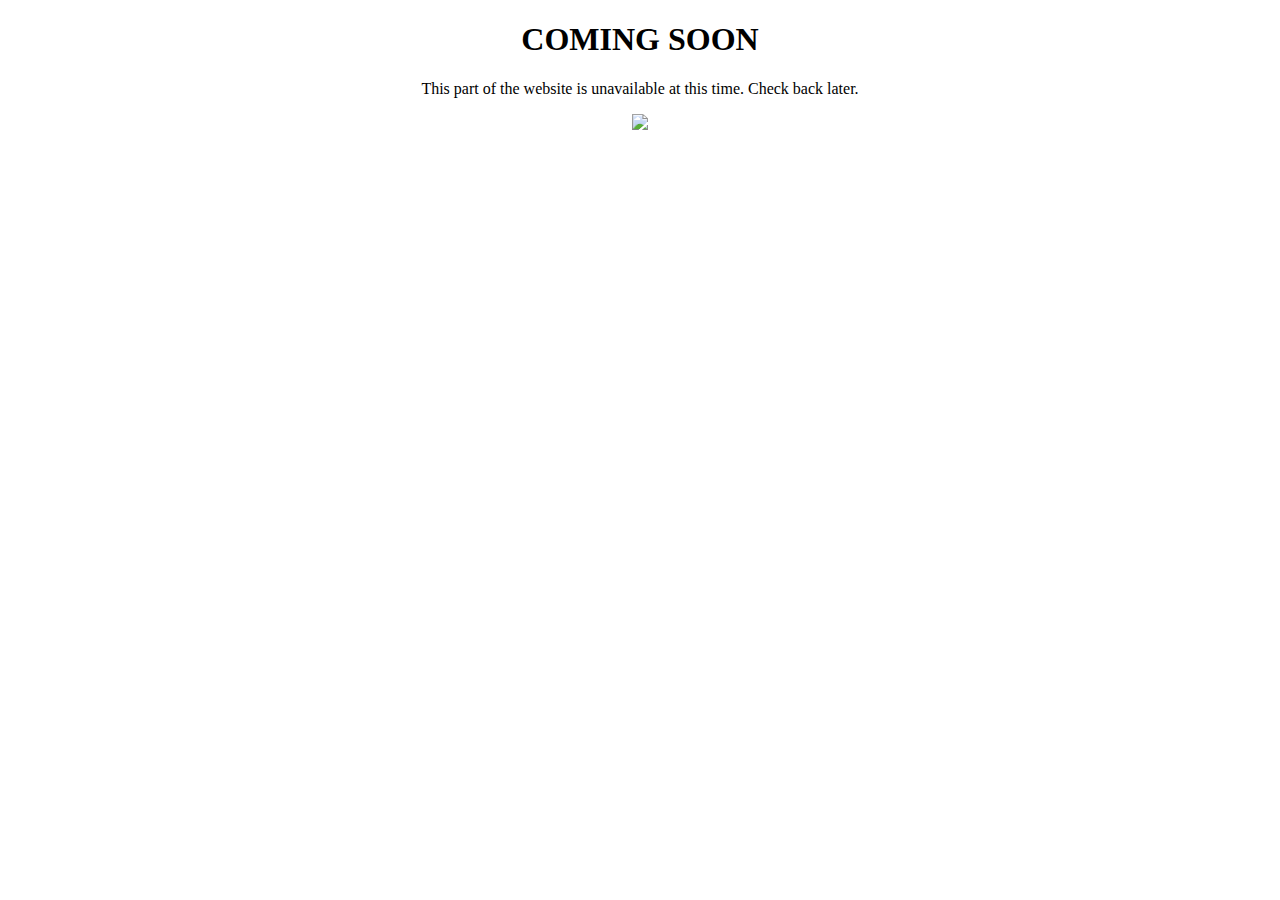
==== LLSC.html @ 50d9da5c "Create LLSC.html" ====
<!DOCTYPE HTML>
<body>
<style>
  body {
  text-align: center;
}
</style>
<h1>COMING SOON</h1>
<p>This part of the website is unavailable at this time.  Check back later.</p>
<img src="https://media.istockphoto.com/illustrations/business-man-shrug-silhouette-with-question-mark-illustration-id92728627?k=6&m=92728627&s=612x612&w=0&h=tg0MrniN4uQQjFCsxHcQGDU6sxUrrHy5gbmsxewbwAY=">
</body>
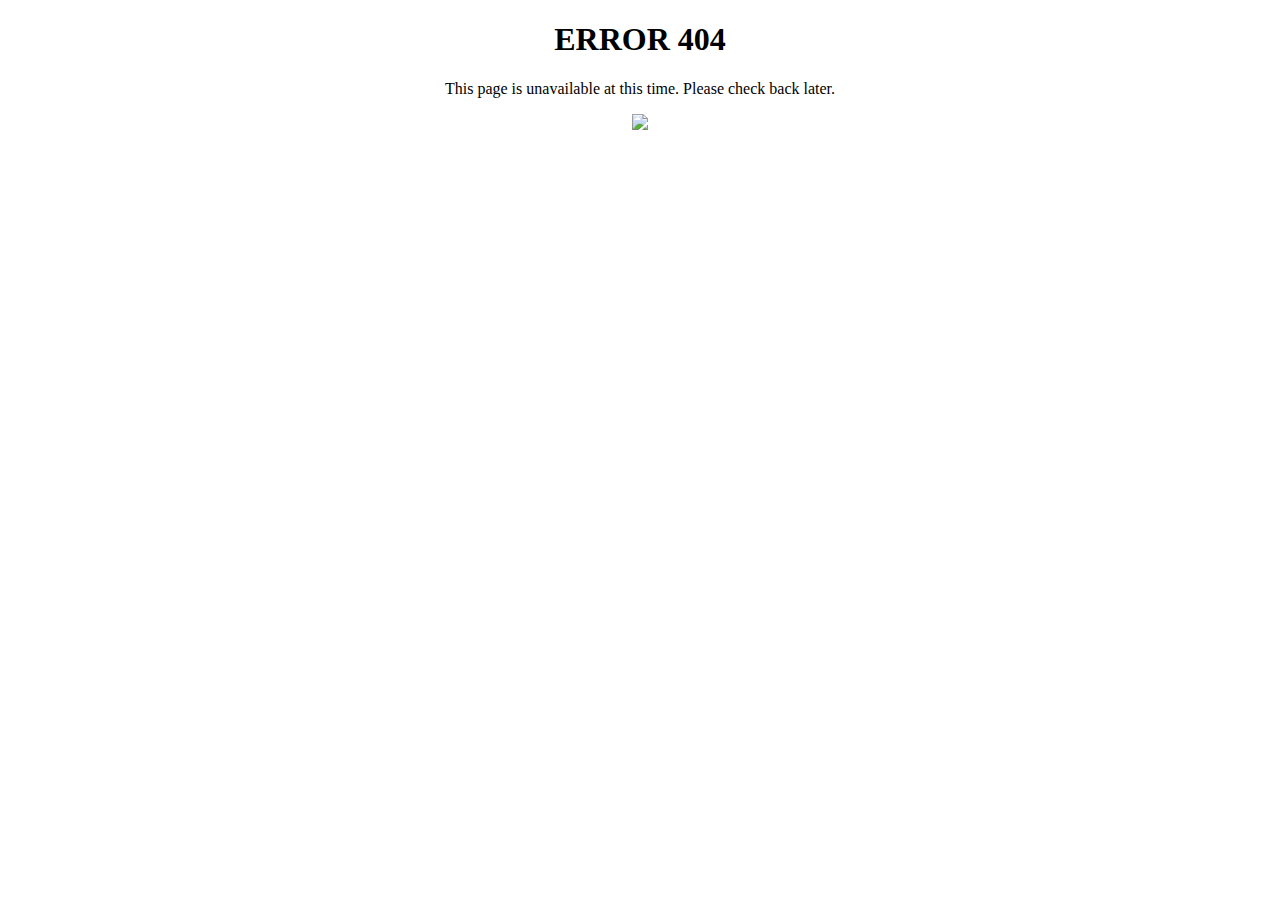
==== commit 9953a5ea: "Update LLSC.html" ====
--- a/LLSC.html
+++ b/LLSC.html
@@ -5,7 +5,7 @@
   text-align: center;
 }
 </style>
-<h1>COMING SOON</h1>
-<p>This part of the website is unavailable at this time.  Check back later.</p>
+<h1>ERROR 404</h1>
+<p>This page is unavailable at this time.  Please check back later.</p>
 <img src="https://media.istockphoto.com/illustrations/business-man-shrug-silhouette-with-question-mark-illustration-id92728627?k=6&m=92728627&s=612x612&w=0&h=tg0MrniN4uQQjFCsxHcQGDU6sxUrrHy5gbmsxewbwAY=">
 </body>
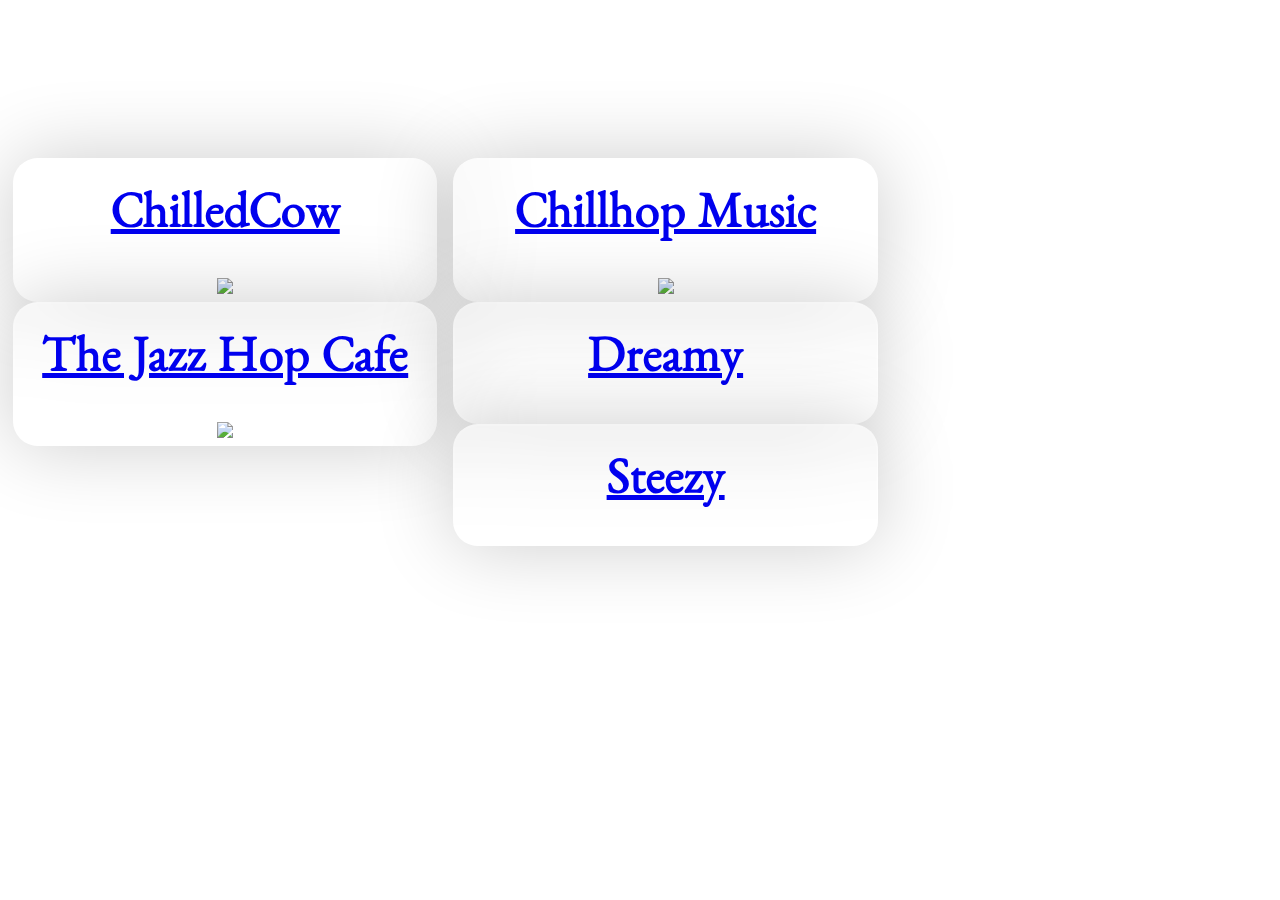
==== commit 39d2921a: "Update LLSC.html" ====
--- a/LLSC.html
+++ b/LLSC.html
@@ -1,11 +1,87 @@
 <!DOCTYPE HTML>
 <body>
+<head><link rel="preconnect" href="https://fonts.gstatic.com"> 
+<link href="https://fonts.googleapis.com/css2?family=Benne&display=swap" rel="stylesheet"></head>
 <style>
   body {
   text-align: center;
+  background-image: url('https://wallpaperaccess.com/full/639668.png');
+ color: white;
+font-family: 'Benne', serif;
+}
+h1 {
+  font-size: 50px;
+}
+p {
+  font-size: 20px;
+}
+.link-btn {
+    background-color: #4CAF50;
+  border: none;
+  color: white;
+  padding: 15px 32px;
+  text-align: center;
+  text-decoration: none;
+  display: inline-block;
+  font-size: 16px;
+  margin: 4px 2px;
+  cursor: pointer;
+}
+.column {
+  float: left;
+  width: 33%;
+  padding: 0 10px;
+}
+.row {margin: 0 -5px;}
+.cardrow {
+  border-radius: 25px;
+  background: rgba(255, 255, 255, 0.2);
+  backdrop-filter: blur(30px);  /* This will produce the blur */
+  border: 2px solid rgba(255, 255, 255, 0.1);
+  box-shadow: 0 0 80px rgba(0, 0, 0, 0.2);
+  overflow: hidden;
+  text-align: center;
+  width: 100%
 }
 </style>
-<h1>ERROR 404</h1>
-<p>This page is unavailable at this time.  Please check back later.</p>
-<img src="https://media.istockphoto.com/illustrations/business-man-shrug-silhouette-with-question-mark-illustration-id92728627?k=6&m=92728627&s=612x612&w=0&h=tg0MrniN4uQQjFCsxHcQGDU6sxUrrHy5gbmsxewbwAY=">
+<h1>SoundCloud</h1>
+<p>Click on the cards of various Lofi artists.</p>
+  <div class="row">
+  <div class="column">
+    <div class="cardrow">
+      <h1><a href="https://soundcloud.com/chilledcow">ChilledCow</h1></a>
+      <img src="https://pbs.twimg.com/profile_images/968940566959534080/65DsfOkq.jpg">
+      </div>
+    </div>
+</div>
+  <div class="row">
+  <div class="column">
+    <div class="cardrow">
+      <h1><a href="https://soundcloud.com/chillhopdotcom">Chillhop Music</h1></a>
+      <img src="https://styles.redditmedia.com/t5_2w0nz/styles/communityIcon_kmfvcg3fkmd41.jpg?width=256&format=pjpg&s=3ac2c21a3deb33167f4d101ddf44cd2b7c60cd9c">
+      </div>
+    </div>
+</div>
+ <div class="row">
+  <div class="column">
+    <div class="cardrow">
+      <h1><a href="https://soundcloud.com/jazzhopcafe">The Jazz Hop Cafe</h1></a>
+      <img src="https://c10.patreonusercontent.com/3/eyJ3Ijo0MDB9/patreon-media/p/reward/2006869/9200af44526249449cfd085d6eaf87e5/1.png?token-time=2145916800&token-hash=GlKIYkHzN5Ot_QIUhi1d5W9s4lQbLOFS-k7onIzllkM%3D">
+      </div>
+    </div>
+</div>
+ <div class="row">
+  <div class="column">
+    <div class="cardrow">
+      <h1><a href="https://soundcloud.com/its_dreamy">Dreamy</h1></a>
+      </div>
+    </div>
+</div>
+ <div class="row">
+  <div class="column">
+    <div class="cardrow">
+      <h1><a href="https://soundcloud.com/steezyasfuck">Steezy</h1></a>
+      </div>
+    </div>
+</div>
 </body>
